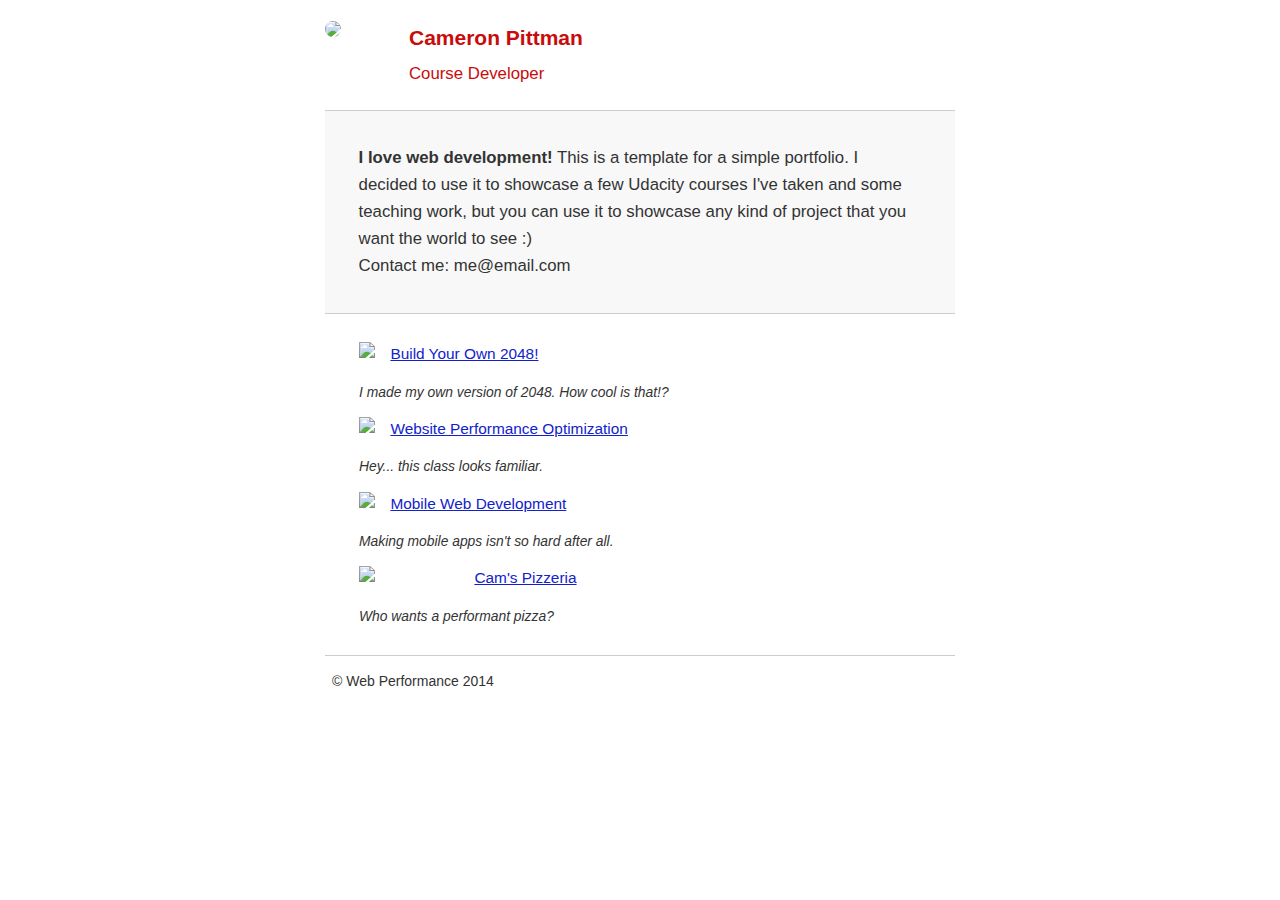
==== index.html @ 667f8203 "refactor: add rel to link" ====
<!DOCTYPE html>
<html lang="en">

<head>
  <meta charset="utf-8">
  <meta name="viewport" content="width=device-width, initial-scale=1">
  <meta name="description" content=" FILL ME IN ">
  <meta name="author" content=" FILL ME IN ">
  <title>Cameron Pittman: Portfolio</title>

  <!-- Hmm, what is the impact of web fonts on speed? Measure it... -->
  <!-- // rel="preload" as="font" -->
  <link rel="preconnect" href="//fonts.googleapis.com/css?family=Open+Sans:400,700">

  <link href="css/style.css" rel="stylesheet">
  <link href="css/print.css" rel="stylesheet" media="print">

  <script>
    (function (w, g) {
      w['GoogleAnalyticsObject'] = g;
      w[g] = w[g] || function () { (w[g].q = w[g].q || []).push(arguments) }; w[g].l = 1 * new Date();
    })(window, 'ga');

    // Optional TODO: replace with your Google Analytics profile ID.
    ga('create', 'UA-XXXX-Y');
    ga('send', 'pageview');
  </script>
  <script src="http://www.google-analytics.com/analytics.js"></script>
  <script async src="js/perfmatters.js"></script>
</head>

<body>
  <header>
    <a href="/"><img rel="preload" as="image" src="img/profilepic.jpg"></a>
    <p>Cameron Pittman<br><span>Course Developer</span></p>
  </header>

  <div class="container">
    <div class="hero">
      <strong>I love web development!</strong> This is a template for a simple portfolio. I decided to use it to
      showcase a few Udacity courses I've taken and some teaching work, but you can use it to showcase any kind of
      project that you want the world to see :) <br> Contact me: me@email.com
    </div>

    <div class="content">
      <ul>
        <li>
          <img rel="preload" as="image"
            src="https://lh4.ggpht.com/kJEnfqhPvtm4m3EneSZ4fWYGS8lW4YNhEjk6zPkyrQaBUHc-2Y_ElDic99NHI0h-UBLXVbRCjFybFvrWxdk=s100">
          <a rel="prefetch" href="project-2048.html">Build Your Own 2048!</a>
          <p>I made my own version of 2048. How cool is that!?</p>
        </li>

        <li>
          <img rel="preload" as="image"
            src="https://lh6.ggpht.com/f_0W8h__3G99CWTjnMjD8BUKm7yp2-wJyApLtTwFoFtlal2ULf_JgHIsOQq2NiYfKOdMlXlMHDKNo5XVZLs=s100">
          <a rel="prefetch" href="project-webperf.html">Website Performance Optimization</a>
          <p>Hey... this class looks familiar.</p>
        </li>

        <li>
          <img rel="preload" as="image"
            src="https://lh5.ggpht.com/IKdCmTWn8a2nMhlwMYzryvzRN5CUZAOBr4tDrEAbszV7TIFe9pRAInA4kkYcgTXwrifJsBEsq1agTueuu-g=s100">
          <a rel="prefetch" href="project-mobile.html">Mobile Web Development</a>
          <p>Making mobile apps isn't so hard after all.</p>
        </li>

        <li>
          <img rel="preload" as="image" style="width: 100px;" src="views/images/pizzeria.jpg">
          <a rel="prefetch" href="views/pizza.html">Cam's Pizzeria</a>
          <p>Who wants a performant pizza?</p>
        </li>
      </ul>
    </div>

    <footer>
      <p>&copy; Web Performance 2014 <span id="crp-stats"></span></p>
    </footer>
  </div>
</body>

</html>
---- css/style.css ----
html {
  font-size: 100%;
  overflow-y: scroll;
  -webkit-tap-highlight-color: rgba(0, 0, 0, 0);
  -ms-text-size-adjust: 100%;
  -webkit-text-size-adjust: none;
}
body {
  margin: 0;
  font-size: 14px;
  line-height: 1.61;
  font-weight: 400;
}
body,
button,
input,
select,
textarea {
  font-family: "Open Sans", sans-serif;
  color: #333;
}

a {
  color: #12c;
}
a:visited {
  color: #61c;
}
a:focus {
  outline: thin dotted;
}
a:hover,
a:active {
  color: #c00;
  outline: 0;
}

b,
strong {
  font-weight: bold;
}
pre,
code {
  font-family: monospace, monospace;
  font-size: 1em;
}
ul,
ol {
  margin: 1em 0;
  padding: 0 0 0 20px;
}
img {
  border: 0;
  max-width: 100%;
}

body {
  background: #fff;
}
header,
footer,
.container {
  max-width: 45em;
  margin: 0 auto;
}

header {
  padding: 0 0.5em;
  color: #c90b0b;
}
header img {
  border-radius: 40px;
  float: left;
}
header p {
  font-size: 1.5em;
  font-weight: bold;
  padding-left: 4em;
}
header p span {
  font-size: 0.8em;
  font-weight: normal;
}

.hero {
  padding: 2em;
  background-color: #f8f8f8;
  font-size: 1.2em;
  border-bottom: 1px solid #ccc;
  border-top: 1px solid #ccc;
}

.content {
  padding: 1em 1em;
}
.content li {
  list-style-type: none;
  font-size: 1.1em;
}
li img {
  float: left;
  padding-right: 1em;
}
li p {
  font-size: 0.9em;
  font-style: italic;
}

footer {
  padding: 0 0.5em;
  border-top: 1px solid #ccc;
}
footer span {
  float: right;
  font-style: italic;
}

/* Smartphones (portrait) */
@media only screen and (max-width: 480px) {
  body {
    font-size: 12px;
  }
  header p {
    padding-left: 4.5em;
  }
}
---- css/print.css ----
@media print {
  * {
    background: transparent !important;
    color: black !important;
    text-shadow: none !important;
    filter: none !important;
    -ms-filter: none !important;
  }
  a,
  a:visited {
    color: #444 !important;
    text-decoration: underline;
  }
  a[href]:after {
    content: " (" attr(href) ")";
  }
  tr,
  img {
    page-break-inside: avoid;
  }
  img {
    max-width: 100% !important;
  }
  @page {
    margin: 0.5cm;
  }
  p,
  h2,
  h3 {
    orphans: 3;
    widows: 3;
  }
  h2,
  h3 {
    page-break-after: avoid;
  }
}
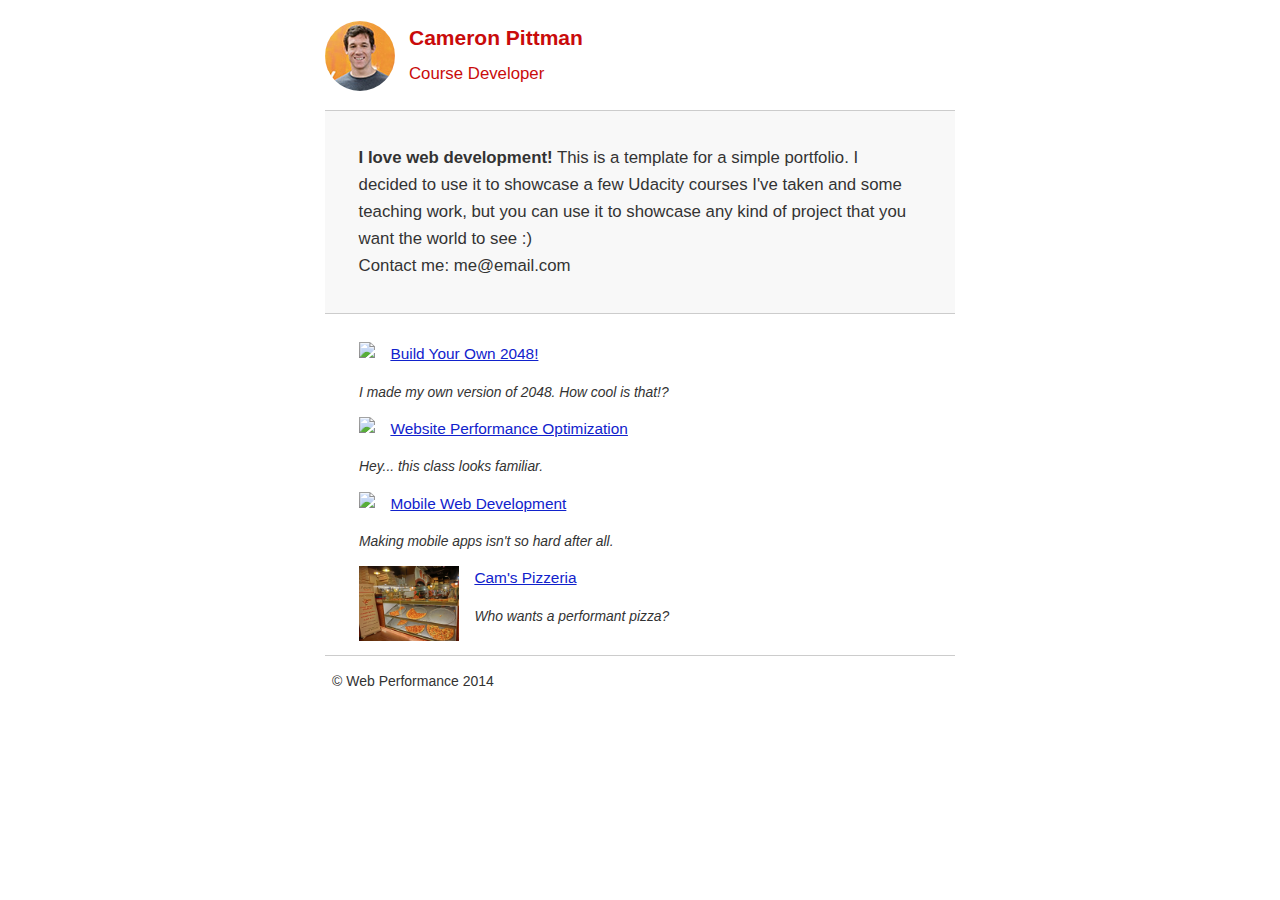
==== commit 58fafed5: "refactor: convert jpg to jpeg" ====
--- a/index.html
+++ b/index.html
@@ -31,7 +31,7 @@
 
 <body>
   <header>
-    <a href="/"><img rel="preload" as="image" src="img/profilepic.jpg"></a>
+    <a href="/"><img src="img/profilepic.jpeg"></a>
     <p>Cameron Pittman<br><span>Course Developer</span></p>
   </header>
 
@@ -66,7 +66,7 @@
         </li>
 
         <li>
-          <img rel="preload" as="image" style="width: 100px;" src="views/images/pizzeria.jpg">
+          <img style="width: 100px;" src="views/images/pizzeria.jpeg">
           <a rel="prefetch" href="views/pizza.html">Cam's Pizzeria</a>
           <p>Who wants a performant pizza?</p>
         </li>
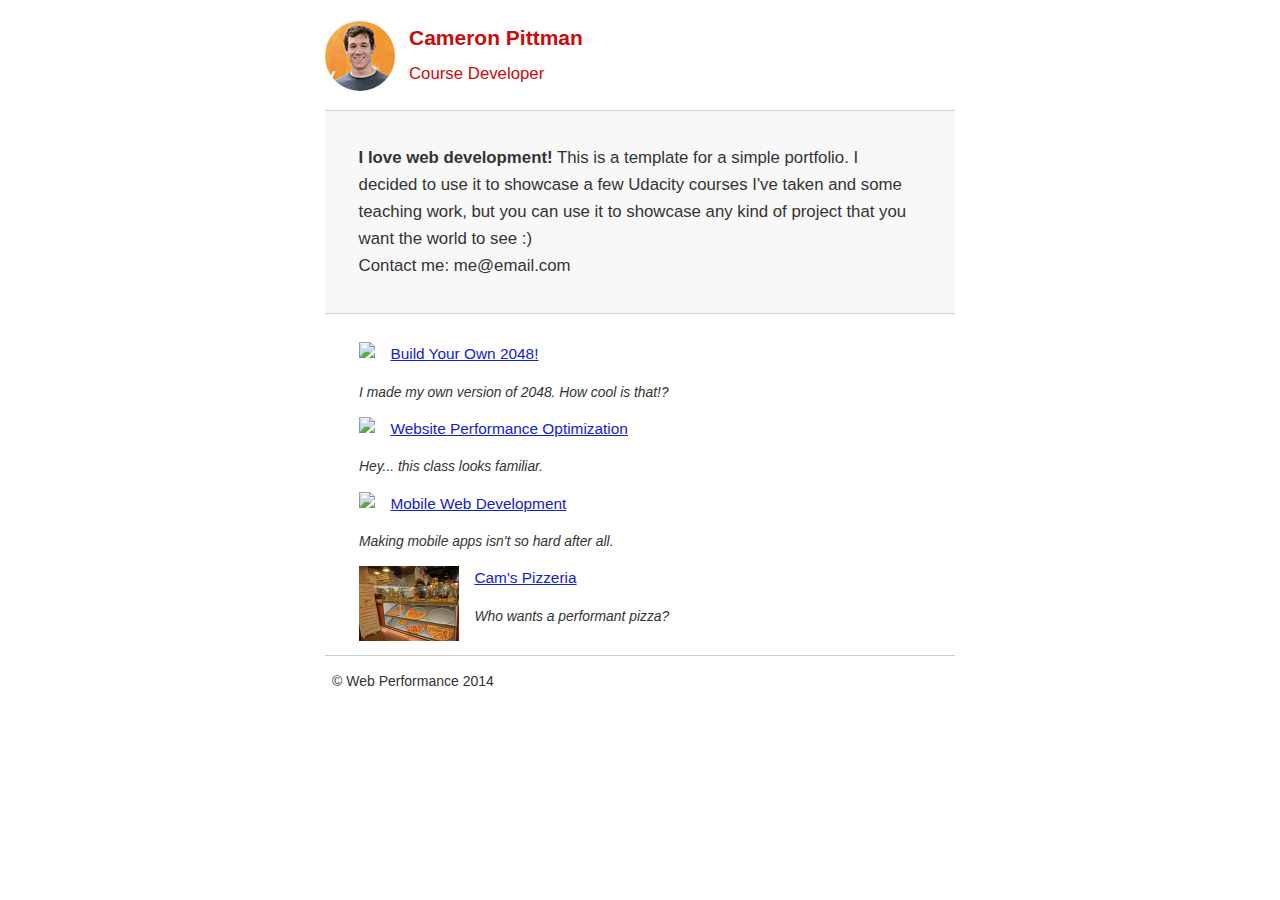
==== commit 371b0d3c: "refactor: add async  to analitics script" ====
--- a/index.html
+++ b/index.html
@@ -7,11 +7,7 @@
   <meta name="description" content=" FILL ME IN ">
   <meta name="author" content=" FILL ME IN ">
   <title>Cameron Pittman: Portfolio</title>
-
-  <!-- Hmm, what is the impact of web fonts on speed? Measure it... -->
-  <!-- // rel="preload" as="font" -->
   <link rel="preconnect" href="//fonts.googleapis.com/css?family=Open+Sans:400,700">
-
   <link href="css/style.css" rel="stylesheet">
   <link href="css/print.css" rel="stylesheet" media="print">
 
@@ -25,7 +21,7 @@
     ga('create', 'UA-XXXX-Y');
     ga('send', 'pageview');
   </script>
-  <script src="http://www.google-analytics.com/analytics.js"></script>
+  <script async src="http://www.google-analytics.com/analytics.js"></script>
   <script async src="js/perfmatters.js"></script>
 </head>
 
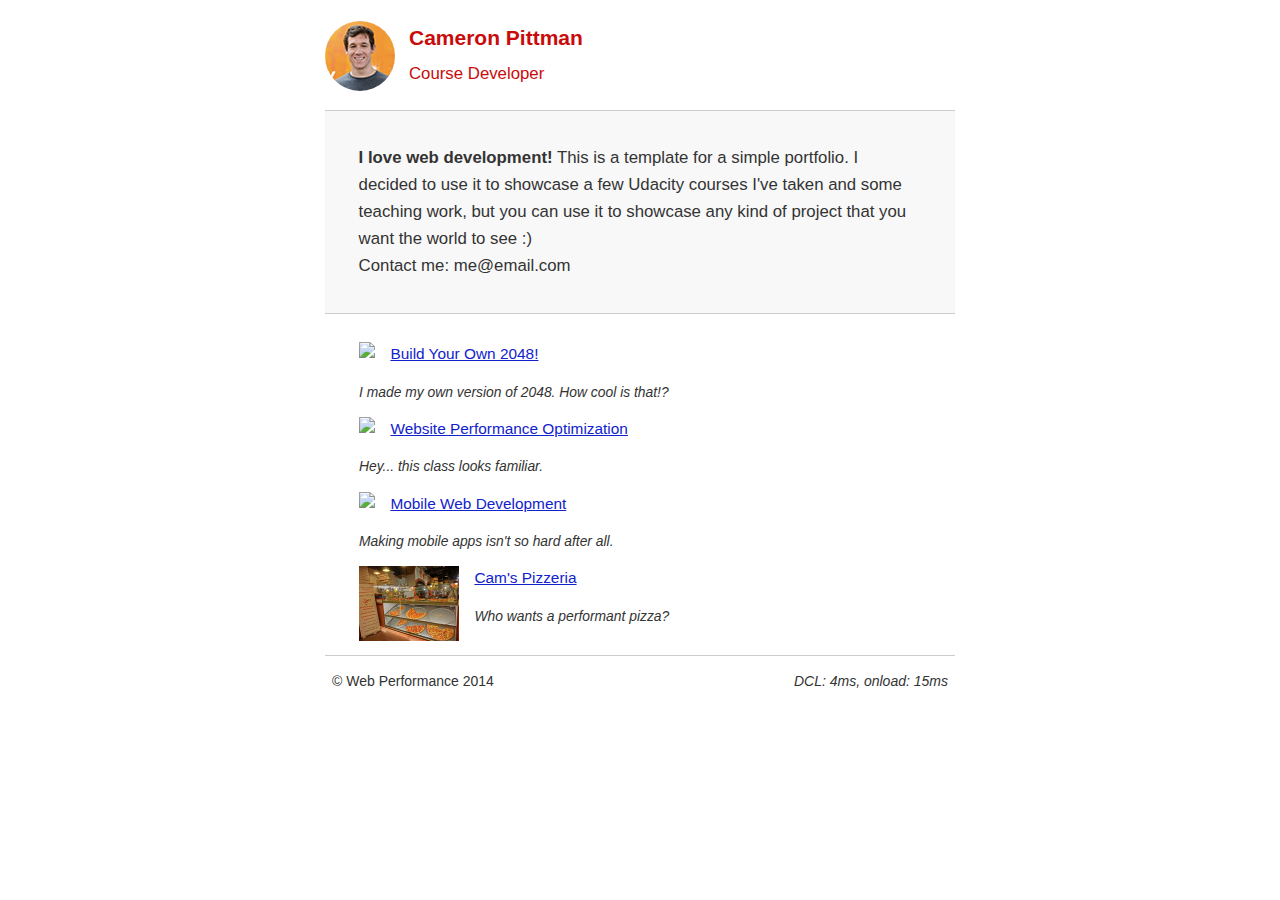
==== commit 36ac0a02: "refactor: make js and style inline" ====
--- a/index.html
+++ b/index.html
@@ -8,7 +8,6 @@
   <meta name="author" content=" FILL ME IN ">
   <title>Cameron Pittman: Portfolio</title>
   <link rel="preconnect" href="//fonts.googleapis.com/css?family=Open+Sans:400,700">
-  <link href="css/style.css" rel="stylesheet">
   <link href="css/print.css" rel="stylesheet" media="print">
 
   <script>
@@ -22,7 +21,152 @@
     ga('send', 'pageview');
   </script>
   <script async src="http://www.google-analytics.com/analytics.js"></script>
-  <script async src="js/perfmatters.js"></script>
+
+  <style>
+    html {
+      font-size: 100%;
+      overflow-y: scroll;
+      -webkit-tap-highlight-color: rgba(0, 0, 0, 0);
+      -ms-text-size-adjust: 100%;
+      -webkit-text-size-adjust: none;
+    }
+
+    body {
+      margin: 0;
+      font-size: 14px;
+      line-height: 1.61;
+      font-weight: 400;
+    }
+
+    body,
+    button,
+    input,
+    select,
+    textarea {
+      font-family: "Open Sans", sans-serif;
+      color: #333;
+    }
+
+    a {
+      color: #12c;
+    }
+
+    a:visited {
+      color: #61c;
+    }
+
+    a:focus {
+      outline: thin dotted;
+    }
+
+    a:hover,
+    a:active {
+      color: #c00;
+      outline: 0;
+    }
+
+    b,
+    strong {
+      font-weight: bold;
+    }
+
+    pre,
+    code {
+      font-family: monospace, monospace;
+      font-size: 1em;
+    }
+
+    ul,
+    ol {
+      margin: 1em 0;
+      padding: 0 0 0 20px;
+    }
+
+    img {
+      border: 0;
+      max-width: 100%;
+    }
+
+    body {
+      background: #fff;
+    }
+
+    header,
+    footer,
+    .container {
+      max-width: 45em;
+      margin: 0 auto;
+    }
+
+    header {
+      padding: 0 0.5em;
+      color: #c90b0b;
+    }
+
+    header img {
+      border-radius: 40px;
+      float: left;
+    }
+
+    header p {
+      font-size: 1.5em;
+      font-weight: bold;
+      padding-left: 4em;
+    }
+
+    header p span {
+      font-size: 0.8em;
+      font-weight: normal;
+    }
+
+    .hero {
+      padding: 2em;
+      background-color: #f8f8f8;
+      font-size: 1.2em;
+      border-bottom: 1px solid #ccc;
+      border-top: 1px solid #ccc;
+    }
+
+    .content {
+      padding: 1em 1em;
+    }
+
+    .content li {
+      list-style-type: none;
+      font-size: 1.1em;
+    }
+
+    li img {
+      float: left;
+      padding-right: 1em;
+    }
+
+    li p {
+      font-size: 0.9em;
+      font-style: italic;
+    }
+
+    footer {
+      padding: 0 0.5em;
+      border-top: 1px solid #ccc;
+    }
+
+    footer span {
+      float: right;
+      font-style: italic;
+    }
+
+    /* Smartphones (portrait) */
+    @media only screen and (max-width: 480px) {
+      body {
+        font-size: 12px;
+      }
+
+      header p {
+        padding-left: 4.5em;
+      }
+    }
+  </style>
 </head>
 
 <body>
@@ -73,6 +217,20 @@
       <p>&copy; Web Performance 2014 <span id="crp-stats"></span></p>
     </footer>
   </div>
+
+  <script>
+    function logCRP() {
+      var t = window.performance.timing,
+        dcl = t.domContentLoadedEventStart - t.domLoading,
+        complete = t.domComplete - t.domLoading;
+      var stats = document.getElementById("crp-stats");
+      stats.textContent = 'DCL: ' + dcl + 'ms, onload: ' + complete + 'ms';
+    }
+
+    window.addEventListener("load", function (event) {
+      logCRP();
+    });
+  </script>
 </body>
 
 </html>
